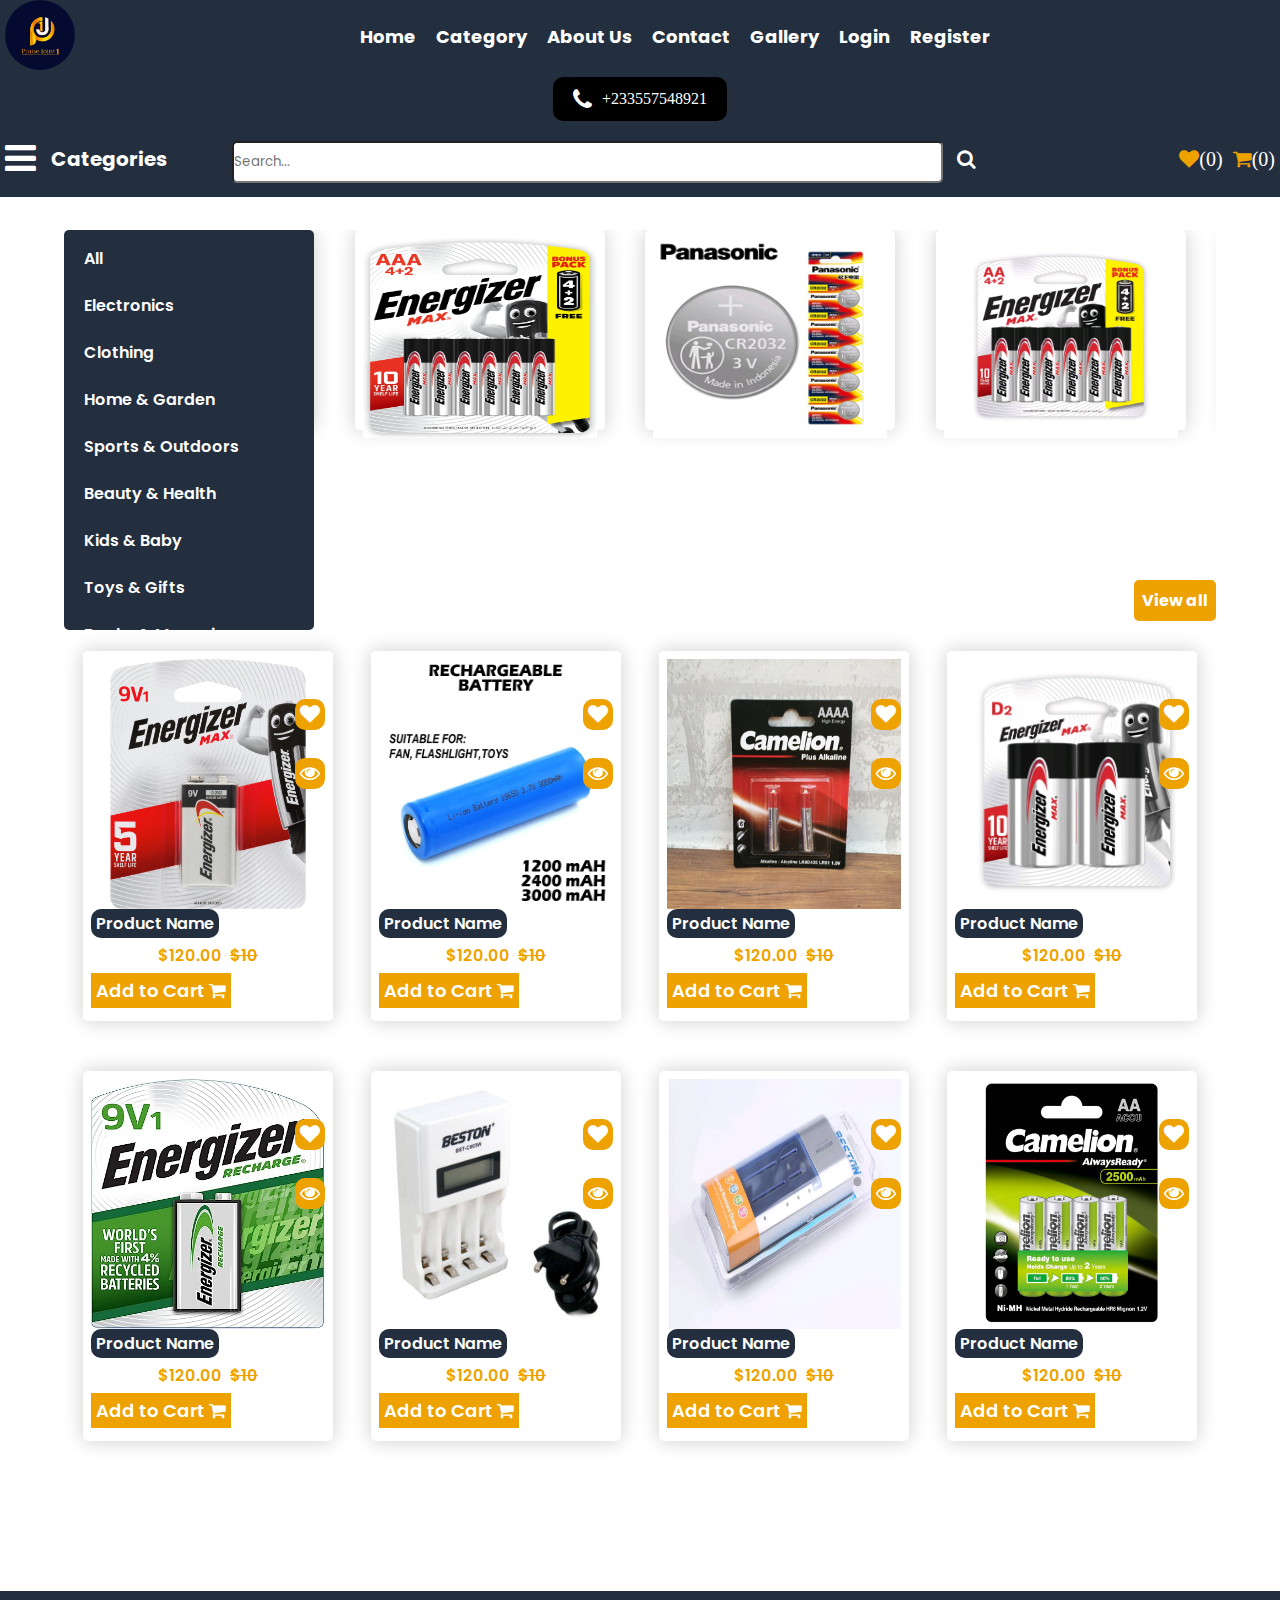
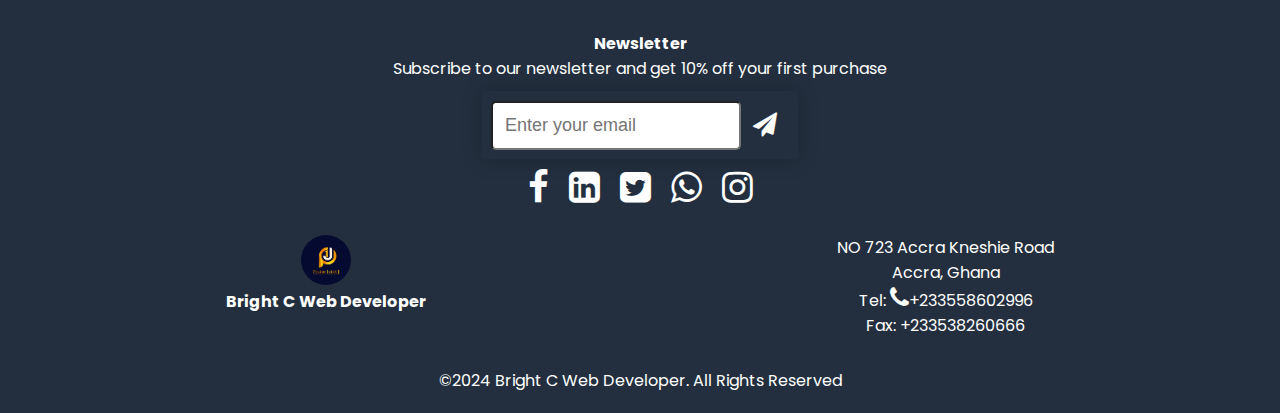
==== index.html @ 530d193e "update" ====
<!DOCTYPE html>
<html lang="en">
<head>
    <meta charset="UTF-8">
    <meta name="viewport" content="width=device-width, initial-scale=1.0">
    <title>Document</title>
    <link rel="stylesheet" href="css/nav.css">
    <link rel="stylesheet" href="css/translator.css">
    <link rel="stylesheet" href="css/translator.css">
    <link rel="preconnect" href="https://fonts.googleapis.com">
<link rel="preconnect" href="https://fonts.gstatic.com" crossorigin>
<link href="https://fonts.googleapis.com/css2?family=Poppins:ital,wght@0,100;0,200;0,300;0,400;0,500;0,600;0,700;0,800;0,900;1,100;1,200;1,300;1,400;1,500;1,600;1,700;1,800;1,900&display=swap" rel="stylesheet">
<link rel="stylesheet" href="https://cdnjs.cloudflare.com/ajax/libs/font-awesome/4.7.0/css/font-awesome.min.css">

<link rel="stylesheet" href="css/homepagestyle.css">

<link rel="stylesheet" href="js/owl/owl.carousel.min.css">
<link rel="stylesheet" href="js/owl/owl.theme.default.css">

<link rel="stylesheet" href="css/slider.css">
<link rel="stylesheet" href="css/details_page.css">
<link rel="stylesheet" href="css/footer.css">

</head>
<body>
    <!-- navigation -->
     <nav class="topnavbar">
        <ul class="ul_top_nav">
            <li class="logo_li"><a href="#">
                <img src="logo/pjlogo.jpeg" alt="logo">
            </a>
        </li>
          
                <ul class="ul_top_nav_link" id="ul_top_nav_link">
                    <li><a href="index.html">Home</a></li>
                    <li><a href="#">Category</a></li>
                    <li><a href="#">About Us</a></li>
                    <li><a href="">Contact</a></li>
                    <li><a href="">Gallery</a></li>
                    <li><a href="">login</a></li>
                    <li><a href="">register</a></li>

                    
                </ul>
            </li>
           <li >
            <div id="google_translate_element"></div>
           </li>
           <li class="hurburgar" onclick="toggleNav()"><button class="open_nav_btn"><i class="fa fa-bars" style="font-size:36px"></i></button></li>
        </ul>
       
        <ul class="number">
            <li><a class="call"  href="tel:+233557548921"><i class="fa fa-phone" style="font-size:24px"></i>+233557548921</a></li>
        </ul>
        <!-- searchbar and catcount -->
        <ul class="search_cart">
            <button class="category_humburgar" onclick="hidecategory()">
              <p id="category_icon_nav"> <i class="fa fa-bars" style="font-size:36px"></i></p>
                <!-- <i class="fa fa-times"></i> -->
              <h4 class="navcatgory_name">Categories</h4>
            </button>
           <ul class="open_earch_mobile" onclick="openSearch()"> <button class="mobile_open_icon">
           
            <i class="fa fa-search"></i>
        </button></ul>
            <ul class="search_bar">
                <form action="" class="search_form">
                   
                    <input type="text" placeholder="Search...">
                    <button><i class="fa fa-search"></i></button>
                </form>
            </ul>
            <ul class="count_cart">
                <li class="cart_count">
                    <a href="#"><i class="fa fa-heart"></i>(0)</a>
                </li>
                <li class="cart_count cart_drop_container">
                    <a href="#"><i class="fa fa-shopping-cart"></i>(0)</a>
                    <!-- cart dropdown -->
                    <ul class="cart_dropdown">
                        <div class="cart_drop_content">
                            <div class="drop_cart_items">
                                <div class="cart_image">
                                    <img src="images/a1.png" alt=""/>
                                </div>
                                <div class="cart_drop_info">
                                    <h1>Productname</h1>
                                    <div class="price_qty">
                                        <form action="" class="update_qty_form">
                                            <input type="text">
                                            <p>$100</p>
                                        </form>
                                    </div>
                                   <div class="cart_total_price">
                                    <p>1300</p>
                                   </div>
                                    <div class="cart_remove_or_update">
                                        <button>Remove</button>
                                        <button>Update</button>
                                    </div>
                                </div>
                            </div>
                            <div class="drop_cart_items">
                                <div class="cart_image">
                                    <img src="images/a1.png" alt=""/>
                                </div>
                                <div class="cart_drop_info">
                                    <h1>Productname</h1>
                                    <div class="price_qty">
                                        <form action="" class="update_qty_form">
                                            <input type="text">
                                            <p>$100</p>
                                        </form>
                                    </div>
                                   <div class="cart_total_price">
                                    <p>1300</p>
                                   </div>
                                    <div class="cart_remove_or_update">
                                        <button>Remove</button>
                                        <button>Update</button>
                                    </div>
                                </div>
                            </div>
                            <div class="drop_checkout">
                                <div class="cart_drop_total">
                                    <h1>Total</h1>
                                    <p>$1300</p>
                            
                            </div>
                            <div class="drop_checkout_btn">
                                <a href="#">Checkout</a>
                            </div>
                            </div>
                        </ul>
                    
                    <!-- the end of it's dropdown -->

                </li>
                <!-- <li class="cat_count">
                    <a href="#"><i class="fa fa-list"></i>$(10)</a>
                </li> -->
            </ul>
        </ul>
        <!--  -->
    </nav>
<div class="spacer"></div>
   
    <!-- top slider and category -->

    <section class="bannar_section">
        <!-- <div class="bannar_container" style="background-image: url('images/pjb1.jpeg');"> -->
            <div class="bannar_container" >
<!-- category -->
<ul class="category_sidebar category_sidebar_settings">
    <li><a href="all_category.html">All</a></li>
    <li><a href="#">Electronics</a></li>
    <li><a href="#">Clothing</a></li>
    <li><a href="#">Home & Garden</a></li>
    <li><a href="#">Sports & Outdoors</a></li>
    <li><a href="#">Beauty & Health</a></li>
    <li><a href="#">Kids & Baby</a></li>
    <li><a href="#">Toys & Gifts</a></li>
    <li><a href="#">Books & Magazines</a></li>
    <li><a href="#">Office & Stationery</a></li>
</ul>


<!-- the end -->
            <div class="owl-carousel mytopslider">
                <div class="product_item_holder slider_items">
                    <a href="details.html">
                        <div class="proimage">
                            <img src="images/1.jpeg" alt="">
                        </div>
                        
                    </a>
                    
                </div>
                <div class="product_item_holder slider_items">
                    <a href="details.html">
                        <div class="proimage">
                            <img src="images/2.jpeg" alt="">
                        </div>
                        
                    </a>
                    
                </div>
                <div class="product_item_holder slider_items">
                    <a href="details.html">
                        <div class="proimage">
                            <img src="images/3.jpeg" alt="">
                        </div>
                        
                    </a>
                    
                </div>
        
              </div>
        </div>

       
    </section>
<!-- end of slider section -->

    <!-- product section -->
<section class="product_section">
        <div class="pro_category_links">
            <div> <a href="#">Electronics</a></div>
            
           <div> <a href="">View all</a></div>
    
    </div>
    <div class="product_container">
        <div class="product_item_holder">
            <a href="details.html">
                <div class="proimage">
                    <img src="images/4.jpeg" alt="">
                </div>
                <div class="product_name_div">
                    <h1>Product Name</h1>
                   
                    <div class="product_price">
                         <div> <p>$120.00</p></div>
                        <p><strike>$10</strike></p>
                        </div>
                        </div>
                         <div class="addtocartdiv"> <a href="">Add to Cart
                            <i class="fa fa-shopping-cart"></i>
                           </a></div>
                       
    
                            <div class="pro_icons_position">
                             
                               <div><a href=""><i class="fa fa-heart"></i></a></div>
                               <div><a href=""><i class="fa fa-eye"></i></a></div>
                            </div>

                            <div class="pro_discount">
                                <p>20% off</p>
                            </div>
            </a>
            
        </div>
        <div class="product_item_holder">
            <a href="">
                <div class="proimage">
                    <img src="images/5.jpeg" alt="">
                </div>
                <div class="product_name_div">
                    <h1>Product Name</h1>
                   
                    <div class="product_price">
                         <div> <p>$120.00</p></div>
                        <p><strike>$10</strike></p>
                        </div>
                        </div>
                         <div class="addtocartdiv"> <a href="">Add to Cart
                            <i class="fa fa-shopping-cart"></i>
                           </a></div>
                       
    
                            <div class="pro_icons_position">
                             
                               <div><a href=""><i class="fa fa-heart"></i></a></div>
                               <div><a href=""><i class="fa fa-eye"></i></a></div>
                            </div>

                            <div class="pro_discount">
                                <p>20% off</p>
                            </div>
            </a>
            
        </div>

        <div class="product_item_holder">
            <a href="">
                <div class="proimage">
                    <img src="images/6.jpeg" alt="">
                </div>
                <div class="product_name_div">
                    <h1>Product Name</h1>
                   
                    <div class="product_price">
                         <div> <p>$120.00</p></div>
                        <p><strike>$10</strike></p>
                        </div>
                        </div>
                         <div class="addtocartdiv"> <a href="">Add to Cart
                            <i class="fa fa-shopping-cart"></i>
                           </a></div>
                       
    
                            <div class="pro_icons_position">
                             
                               <div><a href=""><i class="fa fa-heart"></i></a></div>
                               <div><a href=""><i class="fa fa-eye"></i></a></div>
                            </div>

                            <div class="pro_discount">
                                <p>20% off</p>
                            </div>
            </a>
            
        </div>

        <div class="product_item_holder">
            <a href="">
                <div class="proimage">
                    <img src="images/7.jpeg" alt="">
                </div>
                <div class="product_name_div">
                    <h1>Product Name</h1>
                   
                    <div class="product_price">
                         <div> <p>$120.00</p></div>
                        <p><strike>$10</strike></p>
                        </div>
                        </div>
                         <div class="addtocartdiv"> <a href="">Add to Cart
                            <i class="fa fa-shopping-cart"></i>
                           </a></div>
                       
    
                            <div class="pro_icons_position">
                             
                               <div><a href=""><i class="fa fa-heart"></i></a></div>
                               <div><a href=""><i class="fa fa-eye"></i></a></div>
                            </div>

                            <div class="pro_discount">
                                <p>20% off</p>
                            </div>
            </a>
            
        </div>

        <div class="product_item_holder">
            <a href="">
                <div class="proimage">
                    <img src="images/8.jpeg" alt="">
                </div>
                <div class="product_name_div">
                    <h1>Product Name</h1>
                   
                    <div class="product_price">
                         <div> <p>$120.00</p></div>
                        <p><strike>$10</strike></p>
                        </div>
                        </div>
                         <div class="addtocartdiv"> <a href="">Add to Cart
                            <i class="fa fa-shopping-cart"></i>
                           </a></div>
                       
    
                            <div class="pro_icons_position">
                             
                               <div><a href=""><i class="fa fa-heart"></i></a></div>
                               <div><a href=""><i class="fa fa-eye"></i></a></div>
                            </div>

                            <div class="pro_discount">
                                <p>20% off</p>
                            </div>
            </a>
            
        </div>

        <div class="product_item_holder">
            <a href="">
                <div class="proimage">
                    <img src="images/9.jpeg" alt="">
                </div>
                <div class="product_name_div">
                    <h1>Product Name</h1>
                   
                    <div class="product_price">
                         <div> <p>$120.00</p></div>
                        <p><strike>$10</strike></p>
                        </div>
                        </div>
                         <div class="addtocartdiv"> <a href="">Add to Cart
                            <i class="fa fa-shopping-cart"></i>
                           </a></div>
                       
    
                            <div class="pro_icons_position">
                             
                               <div><a href=""><i class="fa fa-heart"></i></a></div>
                               <div><a href=""><i class="fa fa-eye"></i></a></div>
                            </div>

                            <div class="pro_discount">
                                <p>20% off</p>
                            </div>
            </a>
            
        </div>

        <div class="product_item_holder">
            <a href="">
                <div class="proimage">
                    <img src="images/10.jpeg" alt="">
                </div>
                <div class="product_name_div">
                    <h1>Product Name</h1>
                   
                    <div class="product_price">
                         <div> <p>$120.00</p></div>
                        <p><strike>$10</strike></p>
                        </div>
                        </div>
                         <div class="addtocartdiv"> <a href="">Add to Cart
                            <i class="fa fa-shopping-cart"></i>
                           </a></div>
                       
    
                            <div class="pro_icons_position">
                             
                               <div><a href=""><i class="fa fa-heart"></i></a></div>
                               <div><a href=""><i class="fa fa-eye"></i></a></div>
                            </div>

                            <div class="pro_discount">
                                <p>20% off</p>
                            </div>
            </a>
            
        </div>

        <div class="product_item_holder">
            <a href="">
                <div class="proimage">
                    <img src="images/11.jpeg" alt="">
                </div>
                <div class="product_name_div">
                    <h1>Product Name</h1>
                   
                    <div class="product_price">
                         <div> <p>$120.00</p></div>
                        <p><strike>$10</strike></p>
                        </div>
                        </div>
                         <div class="addtocartdiv"> <a href="">Add to Cart
                            <i class="fa fa-shopping-cart"></i>
                           </a></div>
                       
    
                            <div class="pro_icons_position">
                             
                               <div><a href=""><i class="fa fa-heart"></i></a></div>
                               <div><a href=""><i class="fa fa-eye"></i></a></div>
                            </div>

                            <div class="pro_discount">
                                <p>20% off</p>
                            </div>
            </a>
            
        </div>
    </div>
</section>
    <!--  -->

    <!-- footer -->
    <section class="footer-section">
        <footer class="footer">
            <div class="newsletter">
        
                <div class="newsletter_note">
                    <div class="newsletter_title">
                        <h1>Newsletter</h1>
                        <p>Subscribe to our newsletter and get 10% off your first purchase</p>
                    </div>
                    <form action="" class="newsletter_form">
                        <div class="newsletter_input">
                            <input type="text" placeholder="Enter your email">
                        </div>
                        <div class="newsletter_button">
                            <button><i class="fa fa-send" style="font-size:24px"></i></button>
                        </div>
                    </form>
                    <div class="social_media">
                        <div class="social_media_icons">
                            <a href="#"><i class="fa fa-facebook-f" style="font-size:36px"></i></a>
                            <a href="#"><i class="fa fa-linkedin-square" style="font-size:36px"></i></a>
                            <a href="#"><i class="fa fa-twitter-square" style="font-size:36px"></i></a>
                            <a href="#"><i class="fa fa-whatsapp" style="font-size:36px"></i></a>
                            <a href=""><i class="fa fa-instagram" style="font-size:36px"></i></a>
    
                    </div>
                </div>
            </div>
            <div class="footer_links">
                <div class="logo_footer">
                    <img src="logo/pjlogo.jpeg" alt="logo">
                    <h1>Bright C Web Developer</h1>
        
                </div>
               
                
                <div class="contact_footer">
                    <div class="pox_address">
                        <p>NO 723 Accra Kneshie Road</p>
                        <p>Accra, Ghana</p>
                        <p>Tel: <i class="fa fa-phone" style="font-size:24px"></i>+233558602996</p>
                        <p>Fax: +233538260666</p>
        
                    </div>
        
                </div>
            </div>
            <p class="copyright">©2024 Bright C Web Developer. All Rights Reserved</p>
          </footer>
        
    </section>



    <script src="js/translator.js"></script>
    <script type="text/javascript" src="//translate.google.com/translate_a/element.js?cb=googleTranslateElementInit"></script>

    <script src="js/nav.js"></script>
    <script src="js/jquery.js"></script>
    <script src="js/owl/owl.carousel.min.js"></script>

    <script src="js/owlslider.js"></script>
</body>
</html>
---- css/nav.css ----
@import url(nav_colors.css);
* {
  top: 0px !important;
  margin: 0px;
  padding: 0px;
  box-sizing: border-box;

}
body, html {
  overflow-x: hidden;
}
.topnavbar{
  background-color: var(--primary-color);
  padding: 0px 5px;
  position: fixed !important;
  width: 100%;
  top:0;
  box-sizing: border-box;
  z-index: 99;
}
.topnavbar li{
  list-style: none;
}
.topnavbar .ul_top_nav {
  display: flex;
  justify-content: space-between;
  align-items: center;

}
.ul_top_nav li{
  list-style: none;
}
.ul_top_nav a{
  text-decoration: none;
  font-family: var(--font-family);
}

.ul_top_nav li a img{
  width: 70px;
  height: 70px;
  border-radius: 50%;
}
.topnavbar
.ul_top_nav_link{
  display: flex;
  justify-content: center;
}
.ul_top_nav_link li{
  margin: 0px 10px;
  border-width:0px;
  border-bottom: 4px solid transparent;
}
.ul_top_nav_link li:hover{
 border-color: var(--border-color);
  transition: var(--transition);

}
.ul_top_nav_link li a{
  color: var(--white-color);
  font-size: var(--font-size18);
  font-weight: var(--font-weight700);
  text-transform: capitalize;
  font-family: var(--font-family);
  font-style: var(--font-style);
}

/* hurburgar */
.hurburgar{
  cursor: pointer;
  display: none;
}
.hurburgar button{
  border: none;
  background-color: transparent;
  cursor: pointer;
  margin: 0px 5px;
  font-family: var(--font-family);
}
.hurburgar button i{
  color: var( --white-color);
}

/* search_cart */
.search_cart{
  display: flex;
  align-items: center;
  gap: 20px;
  width: 100% !important;
  padding: 10px 0px;
  
}
.category_humburgar{
  width: 15%;
  padding: 0;
  font-size: var(--font-size20);
  color: var(--white-color);
  font-weight: var(--font-weight700);
  background-color: var(--bg-color-trans);
  border: none;
  cursor: pointer;
  font-family: var(--font-family);
  font-style: var(--font-style);
  display: flex;
  align-items: center;
  gap: 15px;


}
.search_bar{
  width: 65%;
  text-align: center;
  border-radius: var(--border-radius);
}

.search_bar form{
  width: 100% !important;
  padding: 0px 5px;
  background-color: var(--trans-color);
  border-radius: var(--border-radius);
}
.search_bar form input{
  width: 90%;
  padding: 9px 0px;
  outline: none;
  border-radius: var(--border-radius);
  font-family: var(--font-family);
}
.search_bar form button{
  font-size: var(--font-size20);
  font-weight: var(--font-weight700);
  padding: 9px;
  background-color: var(--bg-color-trans);
  border: none;
  cursor: pointer;
  width: 5%;
  border-radius: var(--border-radius);
}
.search_bar form button i{
  padding: 9px 0px;
  color: var(--white-color);
  font-size: var(--font-size20);
}
.open_earch_mobile {
  display: none;
}
.count_cart{
  width: 20%;
  display: flex;
  gap: 10px;
 justify-content: flex-end;
}
.count_cart li a{
  text-decoration: none;
  color: var(--white-color);
  font-size: var(--font-size20);
}
.count_cart li a i{
  font-size: var(--font-size20);
  color: var(--site-color);
}


.spacer{
  margin-top:150px;
  height: 80px;
}

/* cart dropdon */


.cart_drop_container{
  position: relative;
  cursor: pointer;
}
.cart_dropdown{
  position: fixed;
  top: 110px !important;
  right: -15px;
  width: 350px;
  background-color: var(--trans-color);
  padding: 10px;
  border-radius: var(--border-radius);
  box-shadow: 0px 5px 10px rgba(0, 0, 0, 0.1);
  z-index: 99;
  display: none;
 
}
.cart_drop_content{
  background-color: var(--white-color);
  border: 1px solid var(--border-color);
  margin-top: 30px;
}
.drop_cart_items{
  display: flex;
  align-items: center;
}
.price_qty .update_qty_form{
  display: flex;
  align-items: center;
  gap: 3px;
}
.price_qty .update_qty_form input{
  max-width: 50px;
  padding: 3px;
  outline: none;
}
.cart_image img{
  width: 150px;
}
.cart_drop_info h1{
  font-size: var(--font-size18);
  font-weight: var(--font-width400);
  margin-bottom: 5px;
}
.cart_total_price{
  margin-top: 7px;
}
.cart_remove_or_update{
  display: flex;
  align-items: center;
  margin-top: 8px;
  gap: 7px;
}
.cart_remove_or_update button{
  background-color: var(--site-color);
  color: var(--white-color);
  padding: 5px;
  border: none;
  border-radius: var(--border-radius);
  cursor: pointer;
}


.cart_drop_container:hover .cart_dropdown{
  display: block;
}

.drop_checkout{
  max-width: 350px;
  display: flex;
  justify-content: space-between;
  padding: 10px 40px;
  margin-top: 10px;
}
.drop_checkout_btn a{
  color:var(--site-color) !important;
}
.cart_drop_total{
  display: flex;
  align-items: center;
  gap: 10px;
}
.cart_drop_total h1,p{
  font-size: var(--font-size18);
  font-weight: var(--font-width400);
}

/* hide_category_sidebar */
.hide_category_sidebar{
  display: none !important;
}


.number{
  display: flex;
  align-items: center;
  justify-content: center;
text-align: center;
margin: 0px auto;
  background-color: black !important;
  padding: 10px 20px;
  width: fit-content !important;
  border-radius: 10px;
}
.number li{
  list-style: none;
}
.number li .call{
  text-decoration: none;
  color: white !important;
  display: flex;
  align-items: center;
  gap: 10px;
}

/* responsive */
@media (max-width: 900px){
  .hurburgar{
    display: block;
  }
.topnavbar{
  position: fixed !important;
}
.topnavbar  .ul_top_nav_link{
  position: absolute;
  flex-direction: column;
 top: 80px !important;
 width: 60%;
 left: -60%;
  background-color: var(--primary-color);
 transition: left 0.5s ease-in-out; 
 padding: 10px;
 border-radius: var(--border-radius);
 z-index: 99;
 }
 .ul_top_nav_link li:hover{
  border-color: transparent;
   transition: var(--transition);
 
 }
 .nav-open {
  left: 0 !important; /* Move the nav into view */
}

/* search_cart */
.search_cart{
  position: relative;
  width: 100%;
  padding: 0px;
  justify-content: space-between !important;
}
.count_cart{
  width: max-content !important;
  margin-right: 0px;
  padding: 0px !important;
  transition: background-color 0.3s ease-in-out;
  justify-content: flex-end !important;
}
.category_humburgar{
  width: max-content !important;
  display: flex;
  align-items: center;
  gap: 8px;
}
.open_earch_mobile{
  width: max-content !important;
  text-align: center;
  cursor: pointer;
  padding: 8px;
  display: block;
 
}
.open_earch_mobile button{
  background-color: var(--bg-color-trans);
  border: none;
  cursor: pointer;
}
.open_earch_mobile button i{
  font-size: 25px;
  color: var(--white-color);
}
.search_bar{
  position: absolute;
  top:50px !important;
  width: 100%;
 display: none !important;
  align-items: center;
  padding: 0px !important;
  max-height: 50px;
  left: -100%;
  transition: left 0.5s ease-in-out; 
  z-index: 99 !important;
}
.search_form{
  width: 100% !important;
  background-color: var(--primary-color) !important;
  padding: 1px;
  border-radius: 8px;
}
.search_bar form button{
  width: 10%;
}
.search_bar form input{
  width: 85%;
}
.search-open{
  /* background-color: pink !important; */
  display: block !important;
  left:0 !important;
 
}

.spacer{
  margin-top:100px;
  height: 80px;
}

.hide_category_sidebar{
  display: block !important;
}
.category_sidebar{
  display: none;
}

}
@media screen and (max-width: 767px) {
  .hurburgar{
    display: block;
  }
.topnavbar{
  position: fixed !important;
}
.topnavbar  .ul_top_nav_link{
  position: absolute;
  flex-direction: column;
 top: 80px !important;
 width: 60%;
 left: -60%;
  background-color: var(--primary-color);
 transition: left 0.5s ease-in-out; 
 z-index: 999;
 padding: 10px;
 border-radius: var(--border-radius);

 
 }
 .ul_top_nav_link li:hover{
  border-color: transparent;
   transition: var(--transition);
 
 }
 .nav-open {
  left: 0 !important; /* Move the nav into view */
}

/* search_cart */
.search_cart{
  position: relative;
  width: 100%;
  padding: 0px;
  justify-content: space-between !important;
}
.count_cart{
  width: max-content !important;
  margin-right: 0px;
  padding: 0px !important;
  transition: background-color 0.3s ease-in-out;
  justify-content: flex-end !important;
}
.category_humburgar{
  width: max-content !important;
  display: flex;
  align-items: center;
  gap: 8px;
}
.open_earch_mobile{
  width: max-content !important;
  text-align: center;
  cursor: pointer;
  padding: 8px;
  display: block;
 
}
.open_earch_mobile button{
  background-color: var(--bg-color-trans);
  border: none;
  cursor: pointer;
}
.open_earch_mobile button i{
  font-size: 25px;
  color: var(--white-color);
}
.search_bar{
  position: absolute;
  top:50px !important;
  left: -100%;
  transition: left 0.5s ease-in-out;  
  width: 100%;
 display: none !important;
  align-items: center;
  padding: 0px !important;
  max-height: 50px;
  z-index: 99;
}
.search_form{
  width: 100% !important;
  background-color: var(--primary-color) !important;
  padding: 1px;
  border-radius: 8px;
}
.search_bar form button{
  width: 10%;
}
.search_bar form input{
  width: 85%;
}
.search-open{
  /* background-color: pink !important; */
  display: block !important;
left: 0 !important;
 
}

.spacer{
  margin-top:100px;
  height: 80px;
}


.hide_category_sidebar{
  display: block !important;
}
.category_sidebar{
  display: none;
}


}
---- css/translator.css ----
#google_translate_element .goog-te-banner-frame.skiptranslate {
  display: none !important;
}

#google_translate_element .goog-te-gadget {
  color: transparent !important;
  padding: 10px !important; /* Add padding to the container */
}

#google_translate_element .goog-te-gadget .goog-te-combo {
  color: black !important;
  padding: 5px !important; /* Add padding to the dropdown */
}

#google_translate_element .goog-logo-link {
  display: none !important;
}

.goog-te-gadget span {
  display: none !important;
}


/* nav */
---- css/translator.css ----
#google_translate_element .goog-te-banner-frame.skiptranslate {
  display: none !important;
}

#google_translate_element .goog-te-gadget {
  color: transparent !important;
  padding: 10px !important; /* Add padding to the container */
}

#google_translate_element .goog-te-gadget .goog-te-combo {
  color: black !important;
  padding: 5px !important; /* Add padding to the dropdown */
}

#google_translate_element .goog-logo-link {
  display: none !important;
}

.goog-te-gadget span {
  display: none !important;
}


/* nav */
---- css/homepagestyle.css ----
.product_section{
    max-width: 90%;
    margin-top: 50px;
    margin-bottom: 100px;
    margin-right: auto;
    margin-left: auto;
}
.pro_category_links{
    margin-top: 20px;
    display: flex;
    justify-content: space-between;
}
.pro_category_links div{
    margin-bottom: 10px;
    text-align: center;
    background-color: var(--site-color);
    padding: 8px;
    border-radius: var(--border-radius);
}
.pro_category_links div a{
    color: var(--white-color);
    text-decoration: none;
    font-family: var(--font-family);
    font-weight: var(--font-weight700);
    font-size: var(--font-size16);
}

.product_container{
    display: flex;
    align-items: center;
    justify-content: space-around;
    margin-top: 20px;
    flex-wrap: wrap;
}




.product_item_holder{
    width: 250px;
    text-align: center;
    height: 370px;
    border-radius: var(--border-radius);
    box-shadow: var(--box-shadow);
    padding: 8px;
    position: relative;
    margin-bottom: 50px;
}
.product_item_holder a{
    text-decoration: none;
}
.product_item_holder .proimage {
    width: 100%;
    height: 250px;
}
.product_item_holder .proimage img{
    width: 100%;
    height: 100%;
}

.product_name_div h1{
    margin: 0px;
    font-size: var(--font-size18);
    font-weight: var(--font-weight700);
    font-family: var(--font-family);
    color: var(--primary-color);
}
.product_name_div p{
    margin: 5px 0px;
    font-size: var(--font-size14);
    font-weight: var(--font-weight400);
    font-family: var(--font-family);
    color: var(--primary-color);
}
.product_price{
    display: flex;
    gap: 8px;
    align-items: center;
    justify-content: center;
}
.product_price p{
    margin: 5px 0px;
    font-size: var(--font-size16);
    font-weight: var(--font-weight600);
    font-family: var(--font-family);
    color: var(--site-color);
}

.pro_icons_position{
    position: absolute;
    top: 10% !important;
    right: 0;
    padding: 5px 8px;
    font-size: var(--font-size14);
    font-weight: var(--font-weight600);
    border-radius: 5px;
    display: flex;
    align-items: center;
    gap: 16px !important;
    flex-direction: column;
}

.pro_icons_position div{
    margin: 6px 0px;
    background-color: var(--site-color);
    color: var(--white-color);
    padding: 5px;
    border-radius: 10px;
}
.pro_icons_position div a{
    text-decoration: none;
    color: var(--white-color);
}
.pro_icons_position div a i{
    color: var(--white-color);
    font-size: 20px;
}

.addtocartdiv{
    background-color: var(--site-color);
    padding: 4px 5px;
    width: fit-content;
}
.addtocartdiv a{
    text-decoration: none;
    color: var(--white-color);
    font-size: var(--font-size18);
    font-weight: var(--font-weight600);
    font-family: var(--font-family);
}


.pro_discount{
    position: absolute;
    top: 0;
    left: 0;
    background-color: var(--site-color);
    padding: 6px;
    border-radius: var(--border-color);
    margin-top: 4px;
    margin-left: 2px;
    cursor: pointer;
    display: none;
}
.pro_discount p{
    color: var(--white-color);
    font-size: var(--font-size14);
    font-weight: var(--font-weight600);
    text-transform: uppercase;
}


@media (max-width: 900px){
    .product_section{
        width: 100%;
        margin-top: 10px;
    }
    .product_item_holder{
        width: 140px;
        text-align: center;
        height: 300px;
        border-radius: var(--border-radius);
        box-shadow: var(--box-shadow);
        padding: 0px;
        position: relative;
        margin-bottom: 50px;
        overflow: hidden;
    }
    .product_item_holder .proimage {
        width: 100%;
        height: 180px;
        margin-bottom: 8px;
    }
    .product_item_holder .proimage img{
        width: 100%;
        height: 100%;
        object-fit: cover;
    }
    .product_name_div h1{
        margin: 0px;
        font-size: var(--font-size11);
        font-weight: var(--font-weight300);
        font-family: var(--font-family);
        color: var(--primary-color);
        white-space: nowrap;
    }
.addtocartdiv{
        background-color: var(--site-color);
        padding: 8px;
        width: fit-content;
        height: 50px;
    }
    .addtocartdiv a i{
        display: none;
    }

    .addtocartdiv{
        background-color: var(--site-color);
        padding: 4px 5px;
        width: fit-content;
        display: flex;
        max-height: 30px;
    }
    .addtocartdiv a{
        text-decoration: none;
        color: var(--white-color);
        font-size: var(--font-size16);
        font-weight: var(--font-weight600);
        font-family: var(--font-family);
    }

    .pro_discount{
        position: absolute;
        top: 0;
        left: 0;
        background-color: var(--site-color);
        padding: 6px;
        border-radius: var(--border-color);
        margin-top: 4px;
        margin-left: 2px;
        cursor: pointer;
        max-height: 30px;
    }
    .pro_discount p{
        color: var(--white-color);
        font-size: var(--font-size14);
        font-weight: var(--font-weight600);
        text-transform: uppercase;
    }
}
---- css/slider.css ----
.bannar_section{
    margin: 0px auto;
    width: 90%;
    
}
.bannar_container{
    position: relative;
    height: 300px;
    background-position: center;
    background-repeat: no-repeat;
    background-size: cover;
}

/* category_sidebar */
.category_sidebar{
    position: absolute;
    top: 0;
    left: 0;
    right: 0;
    z-index: 10;
    border-radius: var(--border-radius);
    background-color: var(--primary-color);
    width: max-content;
    padding: 10px 20px;
    height: 400px;
    width: 250px;
    overflow: scroll;
    overflow-x: hidden;
}

.category_sidebar li{
    list-style: none;
    margin-bottom: 10px;
    display: flex;
    flex-direction: column;
}
.category_sidebar li a{
    color: var(--white-color);
    text-decoration: none;
    font-size: var(--font-size16);
    padding: 6px 0;
    font-weight: var(--font-weight600);
    font-family: var(--font-family);
}

/*  */

.product_name_div h1{
    background-color: var(--primary-color);
    color: var(--white-color);
    width: fit-content;
    border-radius: 10px;
    padding: 2px 5px;
    font-size: var(--font-size16);
    font-weight: var(--font-weight600);
    font-family: var(--font-family);
}
.slider_items{
    height: 200px;
}

.slider_items a .proimage{
    height: 200px !important;
}
---- css/details_page.css ----
.product_detils_section{
    max-width: 90%;
    margin: 30px auto;
}
.product_details_page{
    display: flex;
    gap: 20px;
    position: relative;
}

.category_sidebar_details{
    width: 25%;
    background-color: var(--primary-color);
    padding: 0px 10px;
    max-height: 450px;
    overflow: scroll;
    overflow-x: hidden;
}
.category_sidebar_details li{
    list-style: none;
    padding: 8px;
}
.category_sidebar_details li a{
    color: var(--white-color);
    text-decoration: none;
    font-size: var(--font-size16);
    font-weight: var(--font-weight500);
    font-family: var(--font-family);
}
.details_content{
    width: 75%;
    display: flex;
    gap: 20px;
    justify-content: center !important;
    margin: 0px auto;
}

.product_description{
    width: 400px;
    justify-content: flex-end;
    text-align: center;
    box-shadow: var(--box-shadow);
}
.product_details_name{
    margin-bottom: 20px;
}
.product_details_name h1{
    font-size: var(--font-size24);
    font-weight: var(--font-weight500);
    font-family: var(--font-family);
    color: var(--black-color);
}
.details_image_content{
    width: 30%;
}
.details_info_content{
    /* width: 70%; */
    display: flex;
    flex-direction: column;
    align-items: center;
}
.details_price{
    display: flex;
    align-items: center;
    margin: 10px 0px;
}
.details_price p{
    font-size: var(--font-size16);
    font-weight: var(--font-weight500);
    font-family: var(--font-family);
    margin-right: 10px;
    color: var(--black-color);
}
.vairation{
    display: flex;
    flex-direction: column;
    gap: 10px;
    margin-bottom: 20px;
}
.vairation h1{
    font-size: var(--font-size18);
    font-weight: var(--font-weight300);
    font-family: var(--font-family);
    margin: 10px 0px;
    color: var(--black-color);
    text-align: center;
}
.vairation_type{
    display: flex;
    gap: 5px;
    box-shadow: var(--box-shadow);
    padding: 8px;
}

.details_cart{
    display: flex;
    align-items: center;
    justify-content: space-between;
    gap: 15px;
}
.add_to_cart_details_div{
    padding: 8px;
    background-color: var(--site-color);
}
.add_to_cart_details_div a{
    text-decoration: none;
    color: var(--white-color);
    font-size: var(--font-size18);
    font-weight: var(--font-weight600);
    font-family: var(--font-family);
}
.details_image_content img{
    width: 100% !important;
    height: 300px;
}
.pro_gallery_container{
    width: 100%;
    position: relative;
}
.product_rating_star{
    display: flex;
    gap: 10px;
   margin-bottom: 15px;
    align-items: center;
    justify-content: center;
}
.product_rating_star span{
    font-size: 24px;
    color: #F79028;
}
.product_gallery {
    width: 95% !important;
    display: flex;
    justify-content: flex-start;
    margin: 0 auto;
    overflow-x: scroll !important; /* Enable horizontal scrolling */
    -webkit-overflow-scrolling: touch; /* Smooth scrolling on iOS */
    scrollbar-width: none; /* Firefox */
    -ms-overflow-style: none; /* Internet Explorer 10+ */
}

.product_gallery::-webkit-scrollbar {
    display: none; /* Chrome, Safari, and Opera */
}

.product_gallery_item {
    flex: 0 0 auto; /* Prevent items from shrinking */
    width: 100px !important;
    height: 100px;
    margin: 0 4px;
    display: flex;
    align-items: center;
    justify-content: center;
    box-shadow: var(--box-shadow);
    overflow: hidden;
}

.product_gallery_item img {
    width: 100%;
    height: 100%;
    object-fit: cover;
    cursor: pointer;
}
.btn_next{
    position: absolute;
    display: flex;
    justify-content: space-between !important;
    top: 50% !important;
    left: 0;
    right: 0;
    width: max-content;
    cursor: pointer;
}
.btn_prev{
    position: absolute;
    display: flex;
    justify-content: flex-start !important;
    top: 50% !important;
    right: 0;
    width: max-content;
    cursor: pointer;
}
.btn_next i,.btn_prev i{
    font-size: var(--font-size20);
}

/* review_container */
.review_container{
    margin: 20px 0px;
    display: flex;
    align-items: center;
    flex-direction: column;
}
.review_container button{
    text-align: center;
    border: none;
    background-color: var(--site-color);
    color: var(--white-color);
    cursor: pointer;
    padding: 8px;
}
.rate_product{
    margin: 20px 0px;
}

.rate_product span{
    font-size: 24px;
    color: #F79028;
    cursor: pointer;
}

.rating_form{
    margin: 20px 0px;
    padding: 10px;
    display: flex;
    align-items: center;
    flex-direction: column;
    gap: 10px;
}
.rating_form textarea{
    width: 90%;
    resize: none;
    outline: none;
    border-radius: var(--border-radius);
}
.rating_form input{
    display: none;
}
.rating_form button{
    width: 100%;
    padding: 8px;
    border: none;
    background-color: var(--site-color);
    color: var(--white-color);
    cursor: pointer;
}
.highlight{
    color: green !important;
}
@media (max-width: 900px){
    /* Add styles here for devices with a width between 600px and 1024px */
    .category_sidebar_details{
        width: 20%;
    }
    .details_content{
        width: 100% !important;
        flex-wrap: wrap;
        justify-content: center;
        padding: 8px;
    }
    .details_image_content{
        width: 300px;
        height: max-content;
        padding: 20px;
    }
    .details_info_content{
        width: 300px !important;
    }
    .product_description{
        width: 300px;
        padding: 5px;
    }
    .category_sidebar_details{
        position: absolute;
        top: 0;
        display: none;
        left: 0;
        width: 250px !important;
        z-index: 99;
    }
    .add_to_cart_details_div i{
        display: none;
    }
}
/* @media (min-width: 600px) and (max-width: 1024px) {
  
    .details_content {
        justify-content: center;
        background-color: lightgoldenrodyellow;
    }
} */
---- css/footer.css ----
/* footer */
.footer-section{
    flex-shrink: 0;
}
.footer{
    background-color: var(--primary-color);
    padding: 20px;
    text-align: center;
    color: var(--white-color);
}


.newsletter_note{
    margin-top: 20px;
    font-size: var(--font-size14);
    font-weight: var(--font-weight400);
    color: var(--white-color);
    display: flex;
    flex-direction: column;
}
.newsletter_title h1,p{
    font-size: var(--font-size14);
    font-family: var(--font-family);
}
.newsletter_form{
    display: flex;
    align-items: center;
    justify-content: center;
    padding: 9px;
    background-color: var(--primary-color);
    box-shadow: var(--box-shadow);
    width: max-content;
    margin: 10px auto;
}
.newsletter_form .newsletter_input input{
    width: 250px;
    padding: 12px;
    border-radius: var(--border-radius);
   outline: none;
   font-size: var(--font-size18);
   font-weight: var(--font-weight400);
}
.newsletter_button {
    width: fit-content;
    padding: 12px;
    border-radius: var(--border-radius);
}
.newsletter_button button{
    color: var(--white-color);
    font-size: var(--font-size18);
    font-weight: var(--font-weight600);
   border: none;
background-color: transparent;
cursor: pointer;
}

.social_media{
    display: flex;
    align-items: center;
    gap: 10px;
    justify-content: center;
}
.social_media .social_media_icons a i{
    font-size: 100px;
    color: white;

}
.social_media .social_media_icons a i:hover{
    transition: 3.5 ease-in-out;
    color: var(--site-color);
}
.social_media .social_media_icons{
    display: flex;
    align-items: center;
    gap: 20px;
}
.footer_links{
    display: flex;
    justify-content: space-around;
    margin-top: 30px;
    margin-bottom: 30px;
    flex-wrap: wrap;
}
.logo_footer img{
    width: 50px;
    height: 50px;
    border-radius: 50%;
}
.logo_footer h1{
    margin: 0px;
    font-size: var(--font-size16);
    font-weight: var(--font-weight700);
    color: var(--white-color);
    font-family: var(--font-family);
}
.useful_links_title h1{
    margin: 0px;
    font-size: var(--font-size16);
    font-weight: var(--font-weight700);
    color: var(--white-color);
    font-family: var(--font-family);
    text-align: left;
}
.footer_ul{
    display: flex;
    flex-direction: column;
    gap: 5px;
    justify-content: flex-end;
}
.footer_ul li{
    list-style: none;
    margin: 0px;
    text-align: left;
    padding: 8px;
}
.footer_ul li a{
    color: var(--white-color);
    font-size: var(--font-size14);
    font-weight: var(--font-weight400);
    text-decoration: none;
    transition: 3.5 ease-in-out;
    font-family: var(--font-family);
}

/* responsive */
@media (max-width: 900px){
   
    .footer_links{
       
        flex-wrap: wrap !important;
        flex-direction: row !important;
    }
    
}




@media screen and (max-width: 767px){
    .footer_links{
        gap: 20px;
        justify-content: space-between;
    }
    .useful_links_title h1{
        text-align: center;
    }
    .footer_ul {
        text-align: center !important;
        justify-content: center !important;
        margin: 0px auto !important;
        margin: 10px 0px !important;
    }
    .footer_ul li{
        text-align: center;
    }
}


/* for mobile like smailer */
@media (max-width: 480px){
    .footer_links{
        flex-direction: column;
        justify-content: center;
    }
}
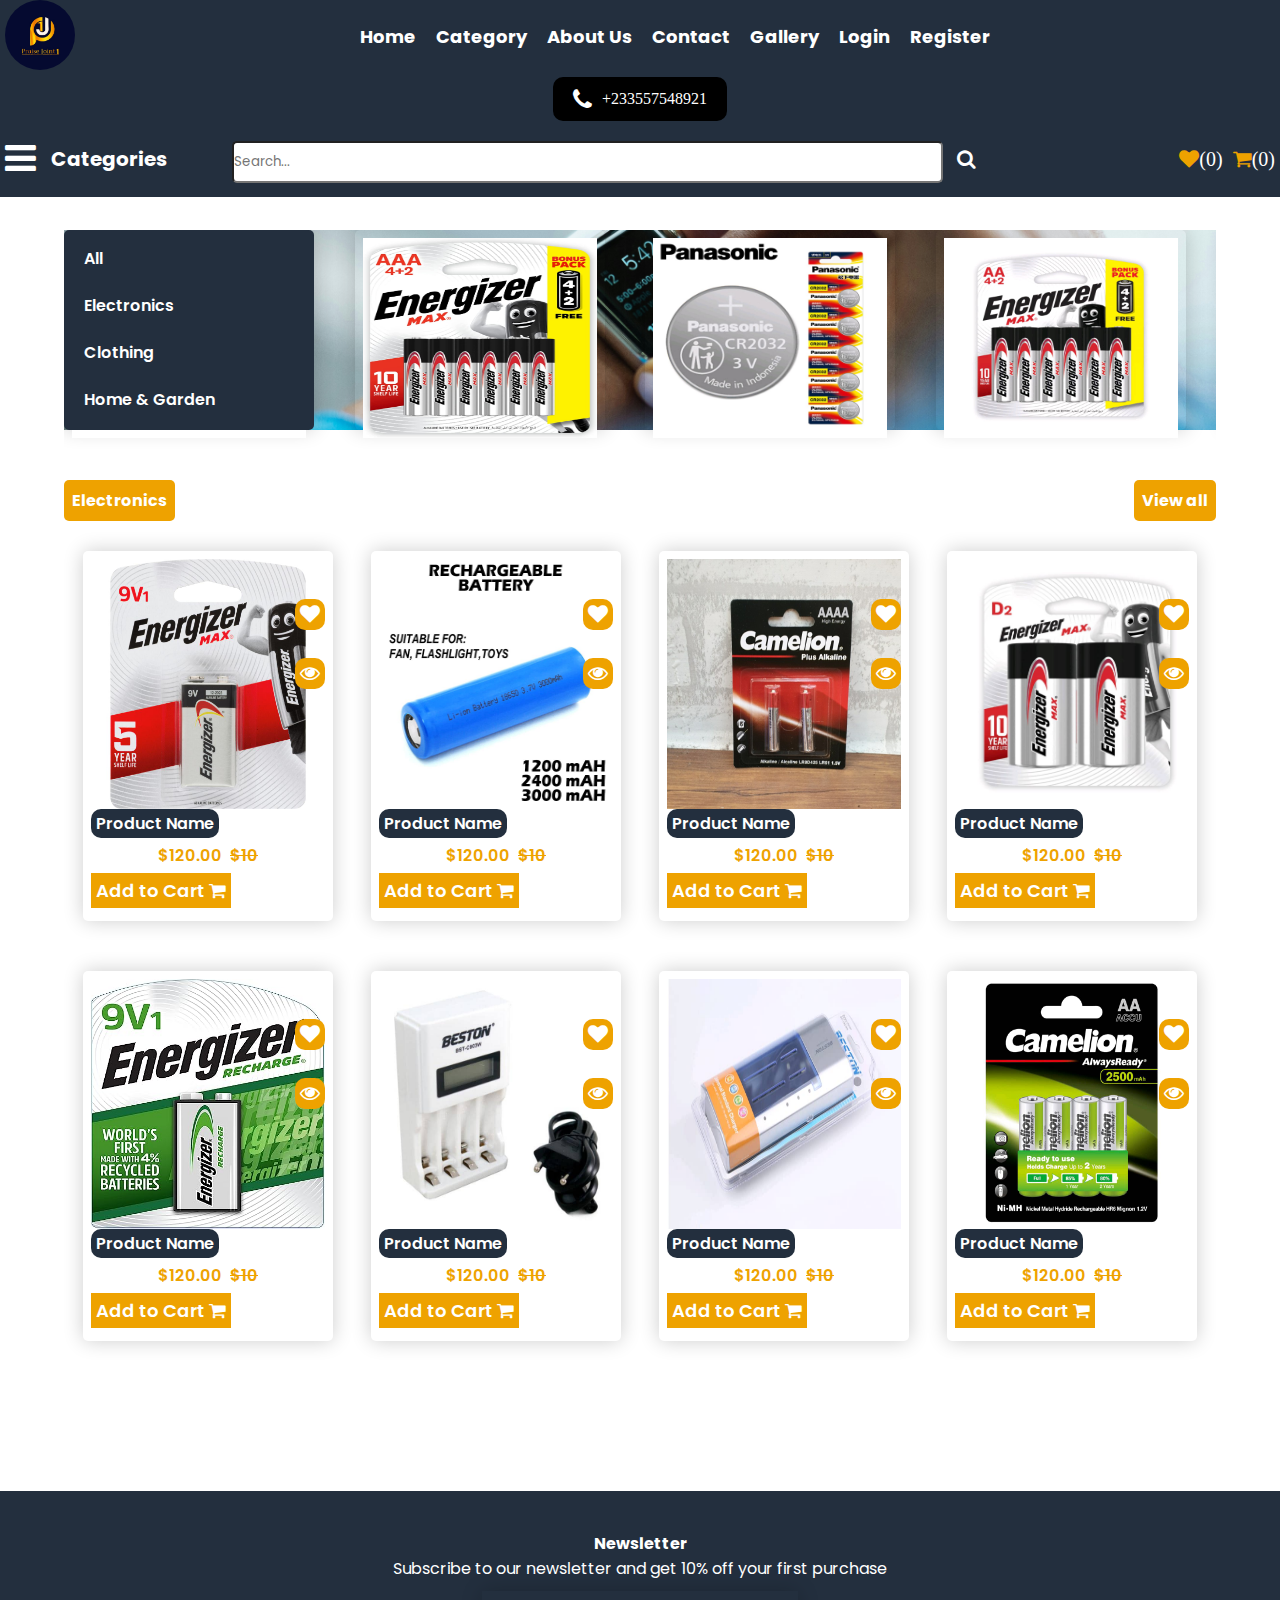
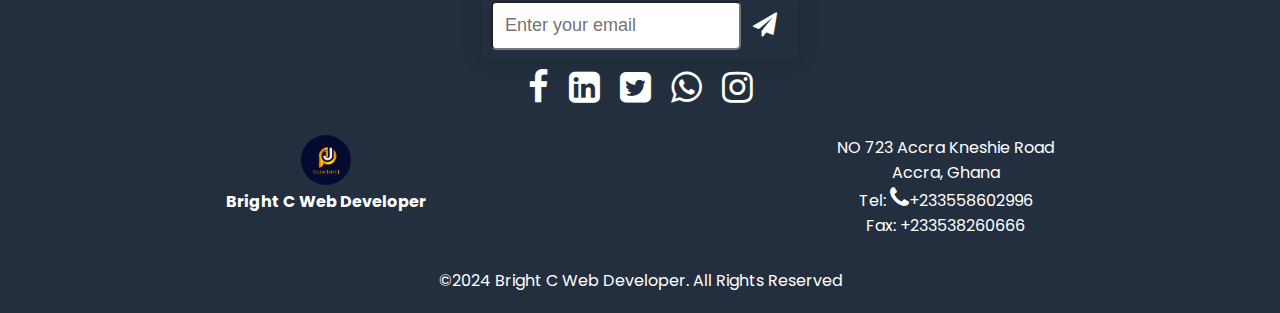
==== commit f8510a5e: "update" ====
--- a/index.html
+++ b/index.html
@@ -149,7 +149,7 @@
 
     <section class="bannar_section">
         <!-- <div class="bannar_container" style="background-image: url('images/pjb1.jpeg');"> -->
-            <div class="bannar_container" >
+            <div class="bannar_container" style="background-image: url('images/pjb4.jpg');">
 <!-- category -->
 <ul class="category_sidebar category_sidebar_settings">
     <li><a href="all_category.html">All</a></li>
--- a/css/slider.css
+++ b/css/slider.css
@@ -6,7 +6,7 @@
 }
 .bannar_container{
     position: relative;
-    height: 300px;
+    height: 200px;
     background-position: center;
     background-repeat: no-repeat;
     background-size: cover;
@@ -23,7 +23,7 @@
     background-color: var(--primary-color);
     width: max-content;
     padding: 10px 20px;
-    height: 400px;
+    height: 200px;
     width: 250px;
     overflow: scroll;
     overflow-x: hidden;
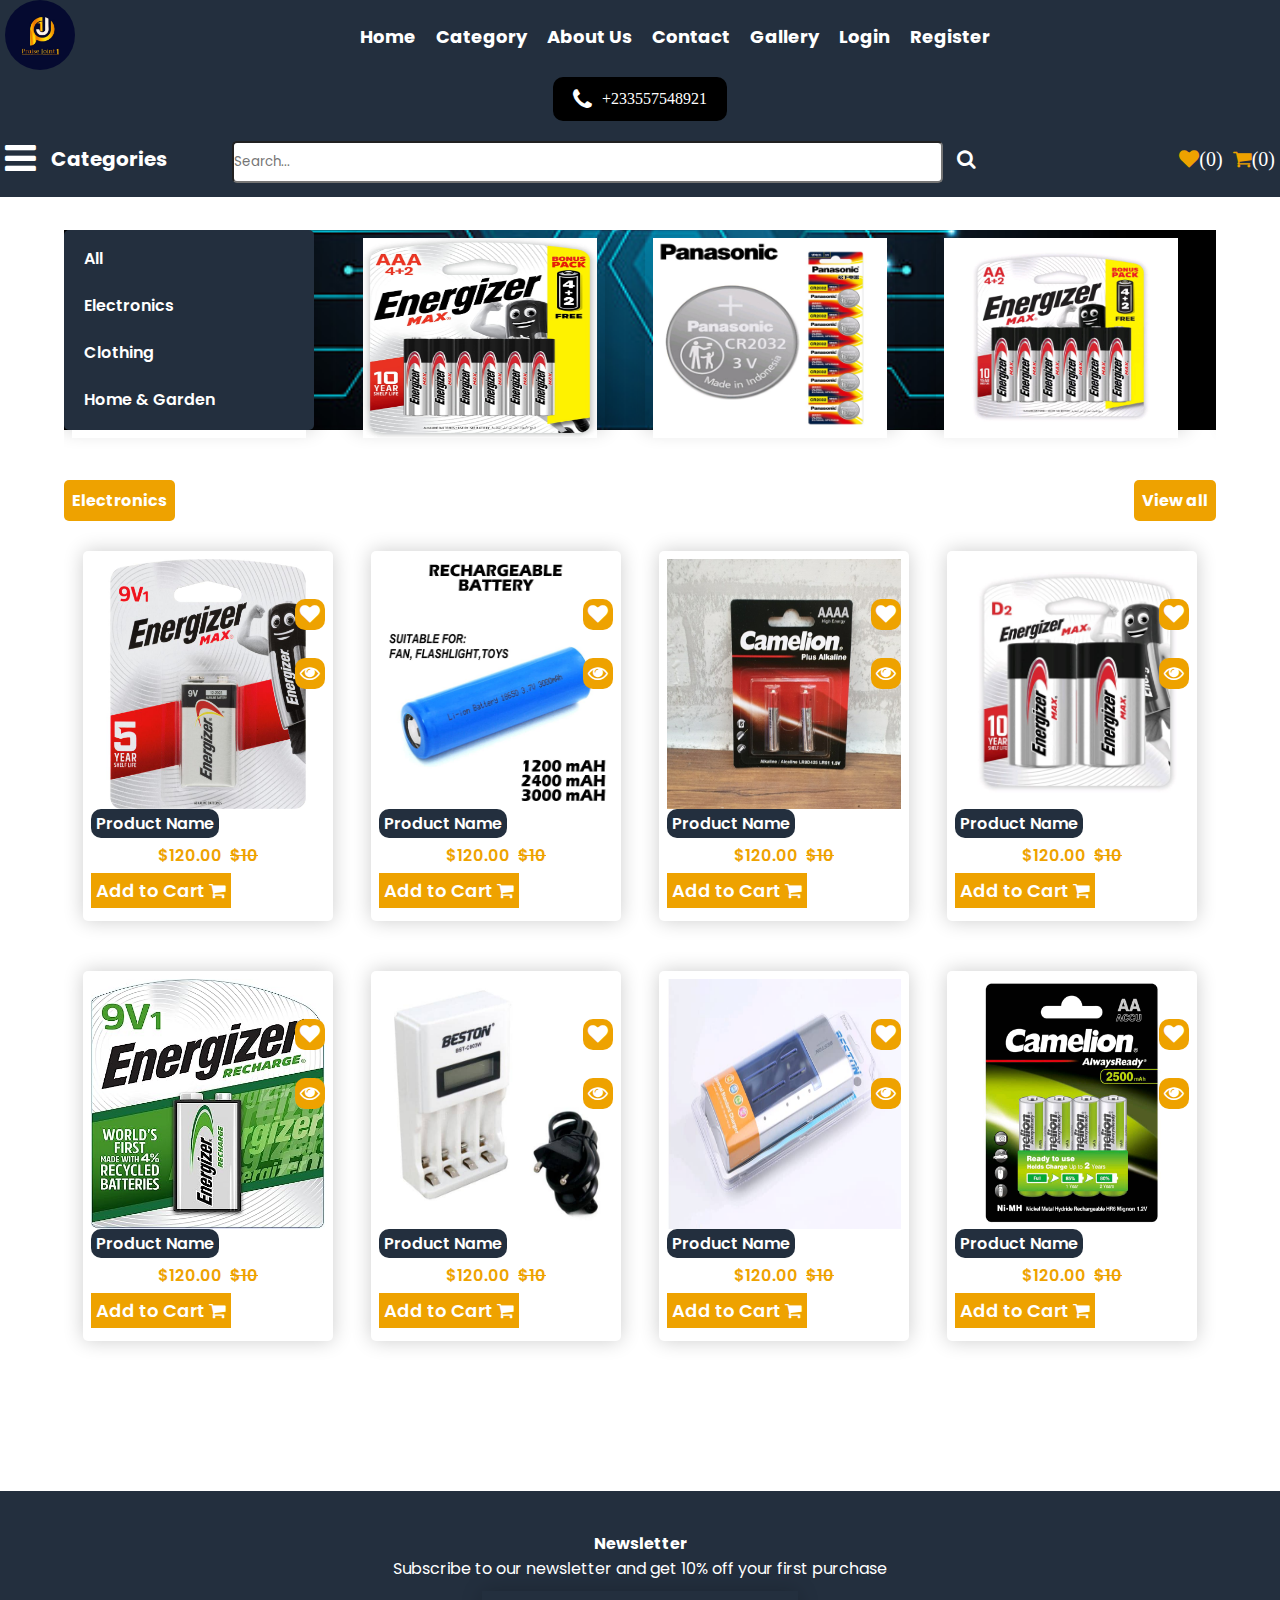
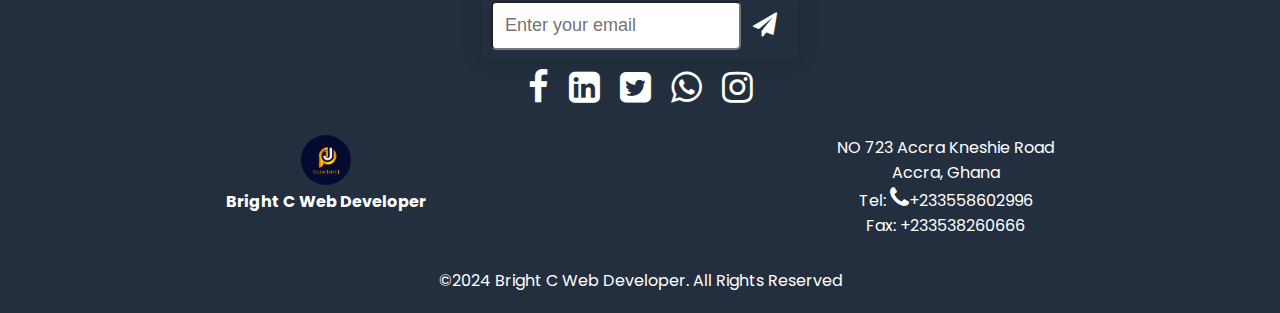
==== commit f512f763: "bg image" ====
--- a/index.html
+++ b/index.html
@@ -81,7 +81,7 @@
                         <div class="cart_drop_content">
                             <div class="drop_cart_items">
                                 <div class="cart_image">
-                                    <img src="images/a1.png" alt=""/>
+                                    <img src="images/2.jpeg" alt=""/>
                                 </div>
                                 <div class="cart_drop_info">
                                     <h1>Productname</h1>
@@ -102,7 +102,7 @@
                             </div>
                             <div class="drop_cart_items">
                                 <div class="cart_image">
-                                    <img src="images/a1.png" alt=""/>
+                                    <img src="images/1.jpeg" alt=""/>
                                 </div>
                                 <div class="cart_drop_info">
                                     <h1>Productname</h1>
@@ -149,7 +149,7 @@
 
     <section class="bannar_section">
         <!-- <div class="bannar_container" style="background-image: url('images/pjb1.jpeg');"> -->
-            <div class="bannar_container" style="background-image: url('images/pjb4.jpg');">
+            <div class="bannar_container" style="background-image: url('images/pjb5.jpeg');">
 <!-- category -->
 <ul class="category_sidebar category_sidebar_settings">
     <li><a href="all_category.html">All</a></li>
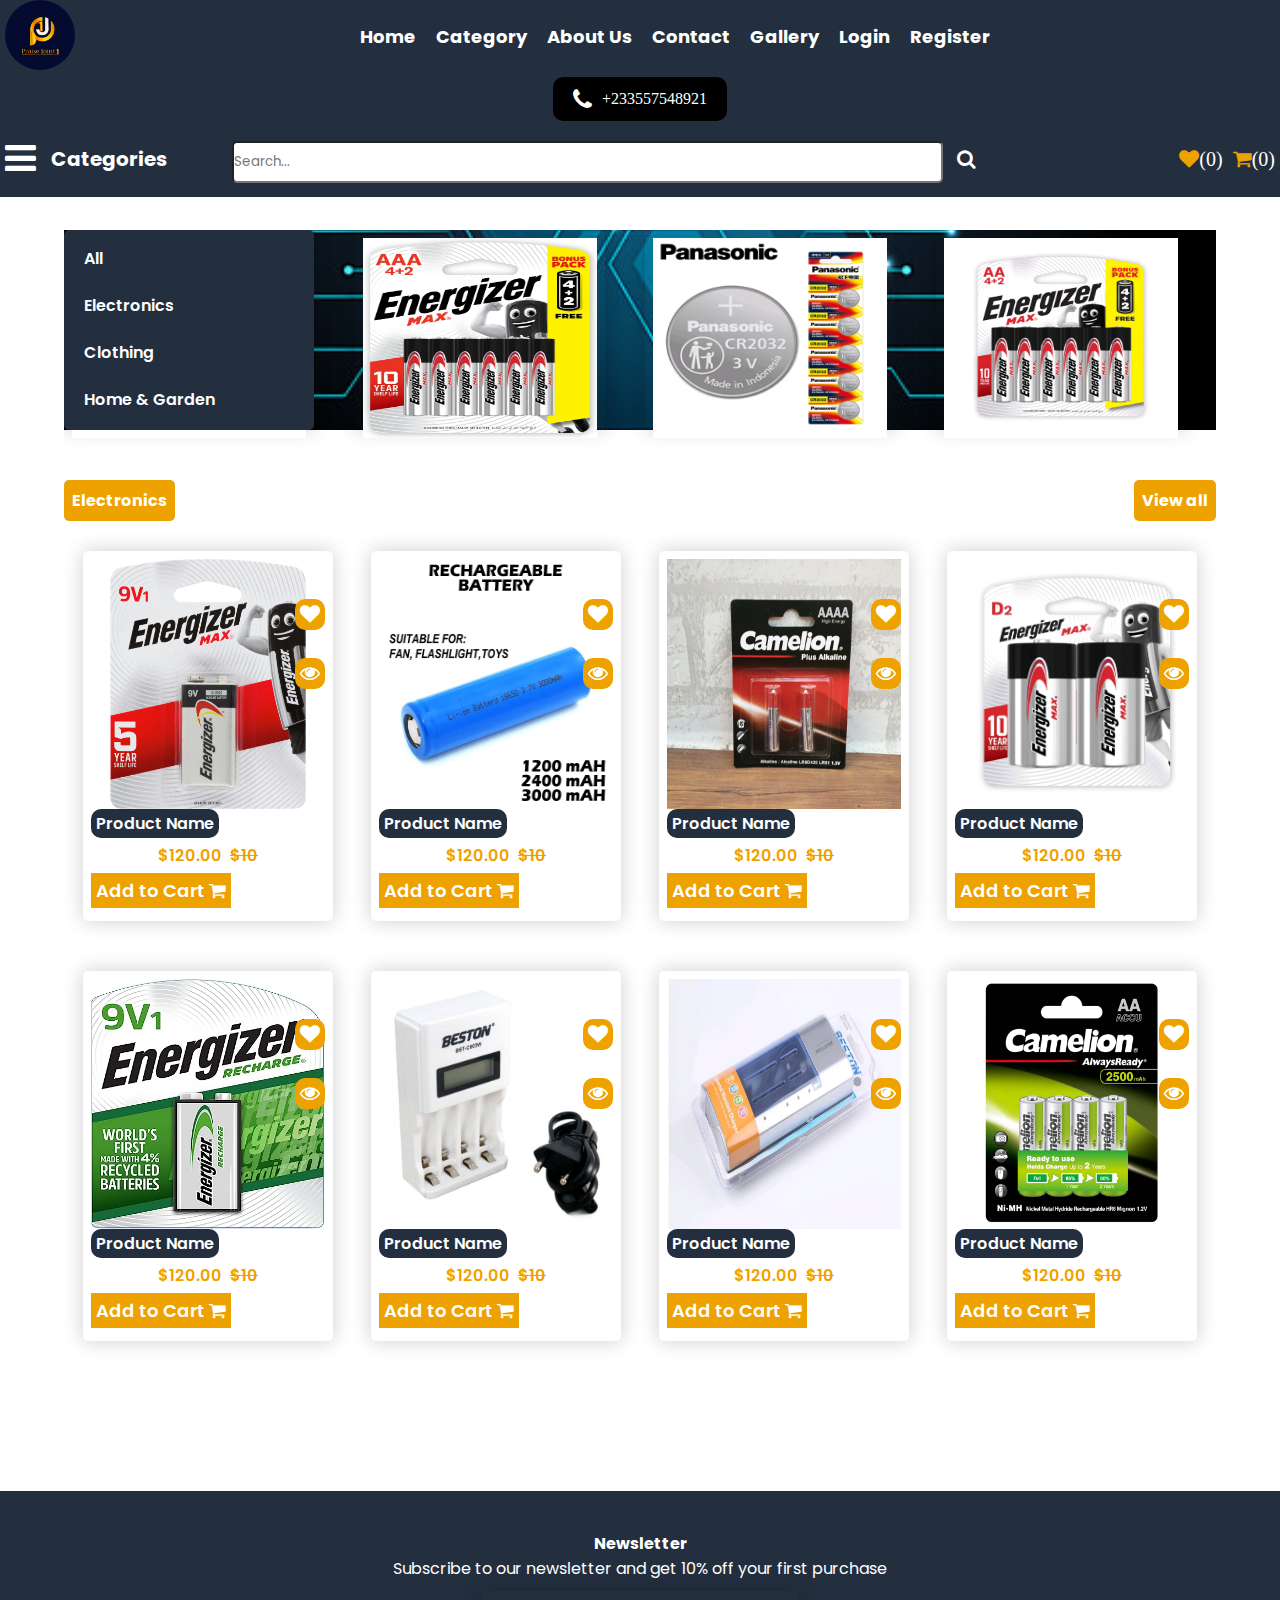
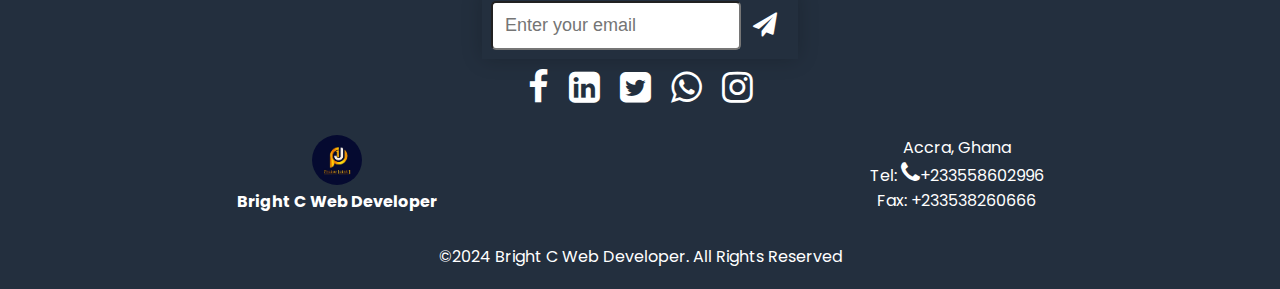
==== commit 922aacb2: "footer update" ====
--- a/index.html
+++ b/index.html
@@ -500,8 +500,7 @@
                 
                 <div class="contact_footer">
                     <div class="pox_address">
-                        <p>NO 723 Accra Kneshie Road</p>
-                        <p>Accra, Ghana</p>
+                      <p>Accra, Ghana</p>
                         <p>Tel: <i class="fa fa-phone" style="font-size:24px"></i>+233558602996</p>
                         <p>Fax: +233538260666</p>
         
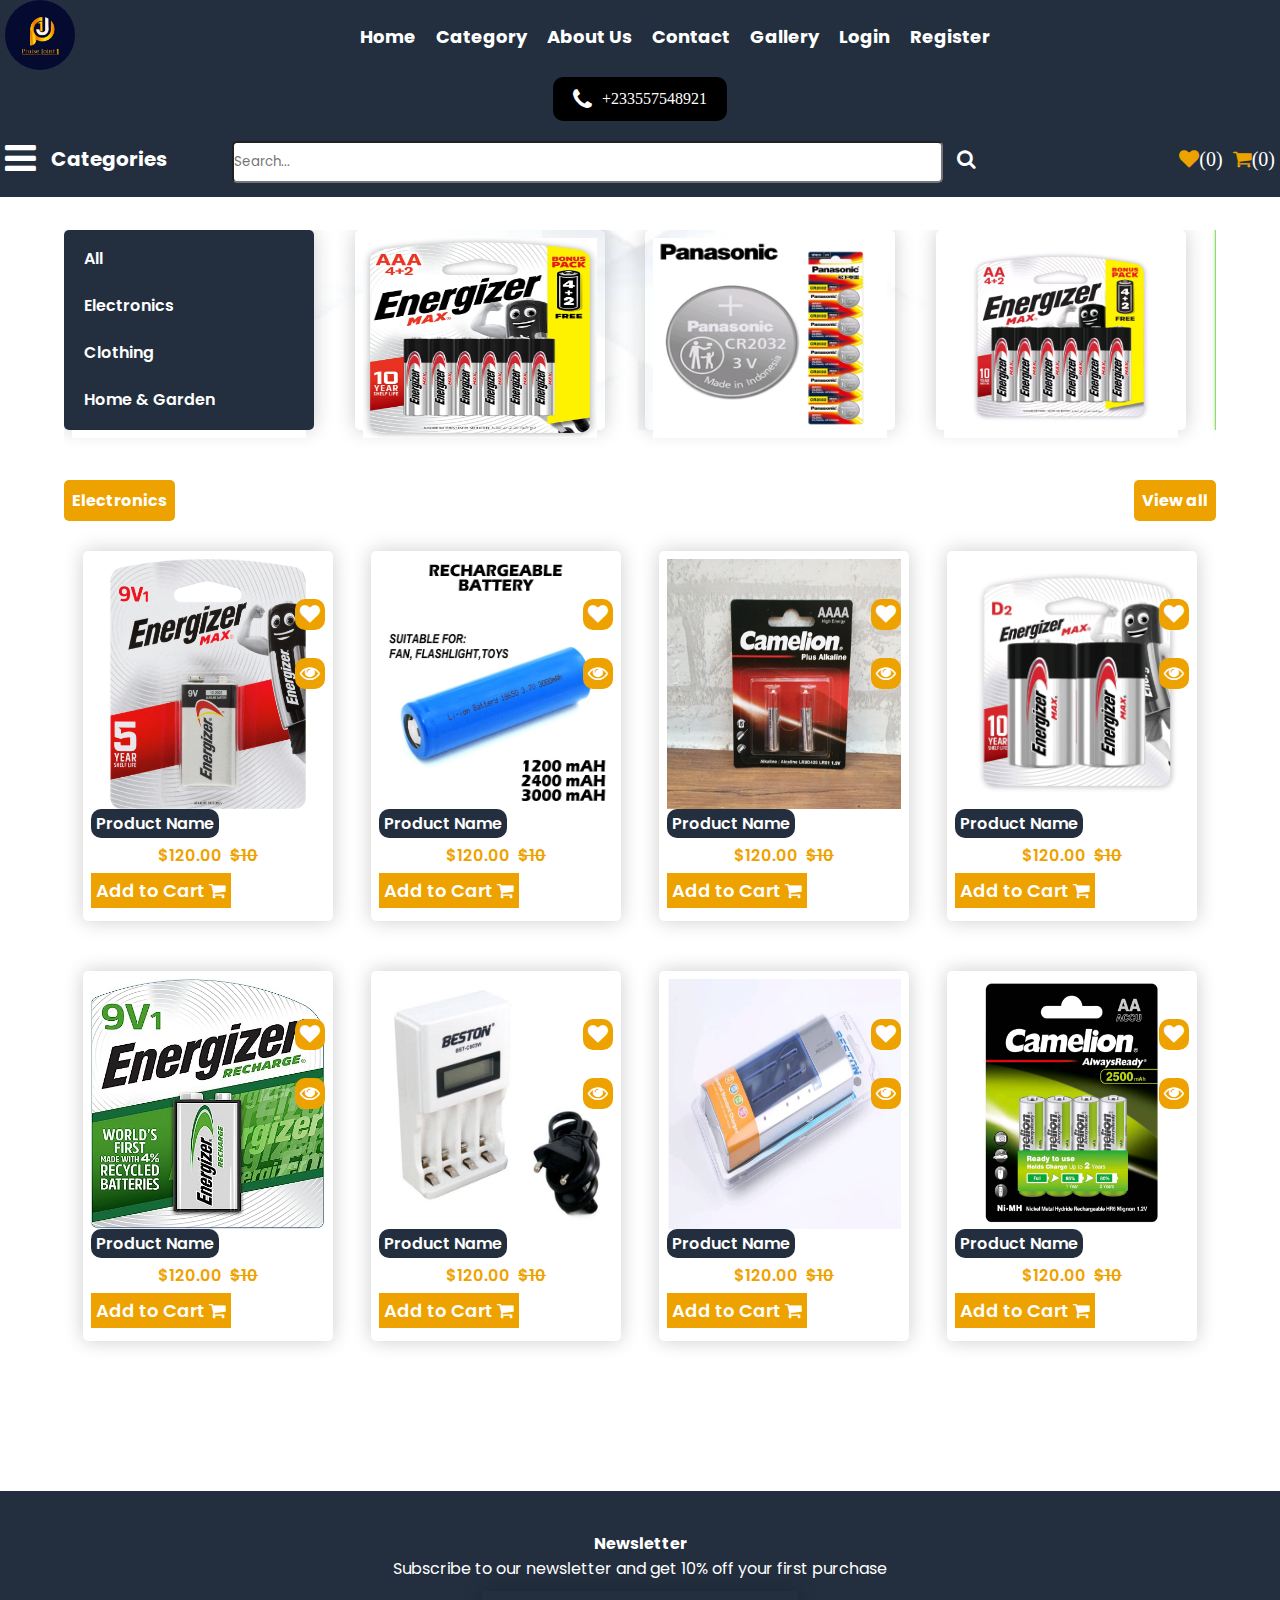
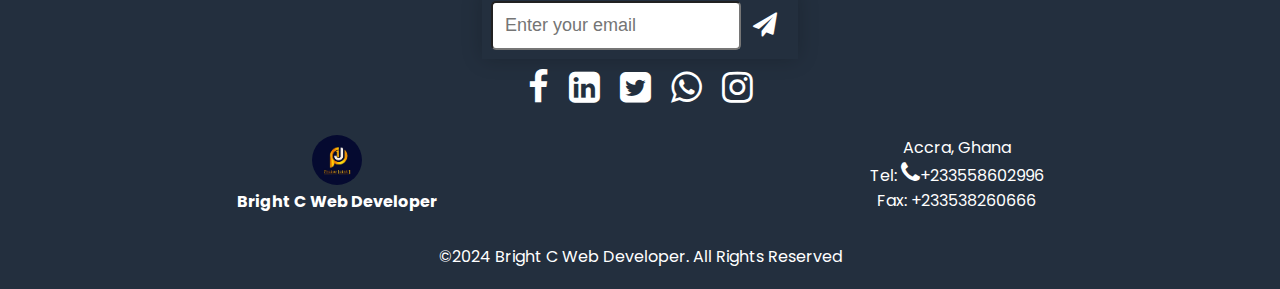
==== commit 5d32cf01: "update" ====
--- a/index.html
+++ b/index.html
@@ -149,7 +149,7 @@
 
     <section class="bannar_section">
         <!-- <div class="bannar_container" style="background-image: url('images/pjb1.jpeg');"> -->
-            <div class="bannar_container" style="background-image: url('images/pjb5.jpeg');">
+            <div class="bannar_container" style="background-image: url('images/pjb6.jpeg');">
 <!-- category -->
 <ul class="category_sidebar category_sidebar_settings">
     <li><a href="all_category.html">All</a></li>
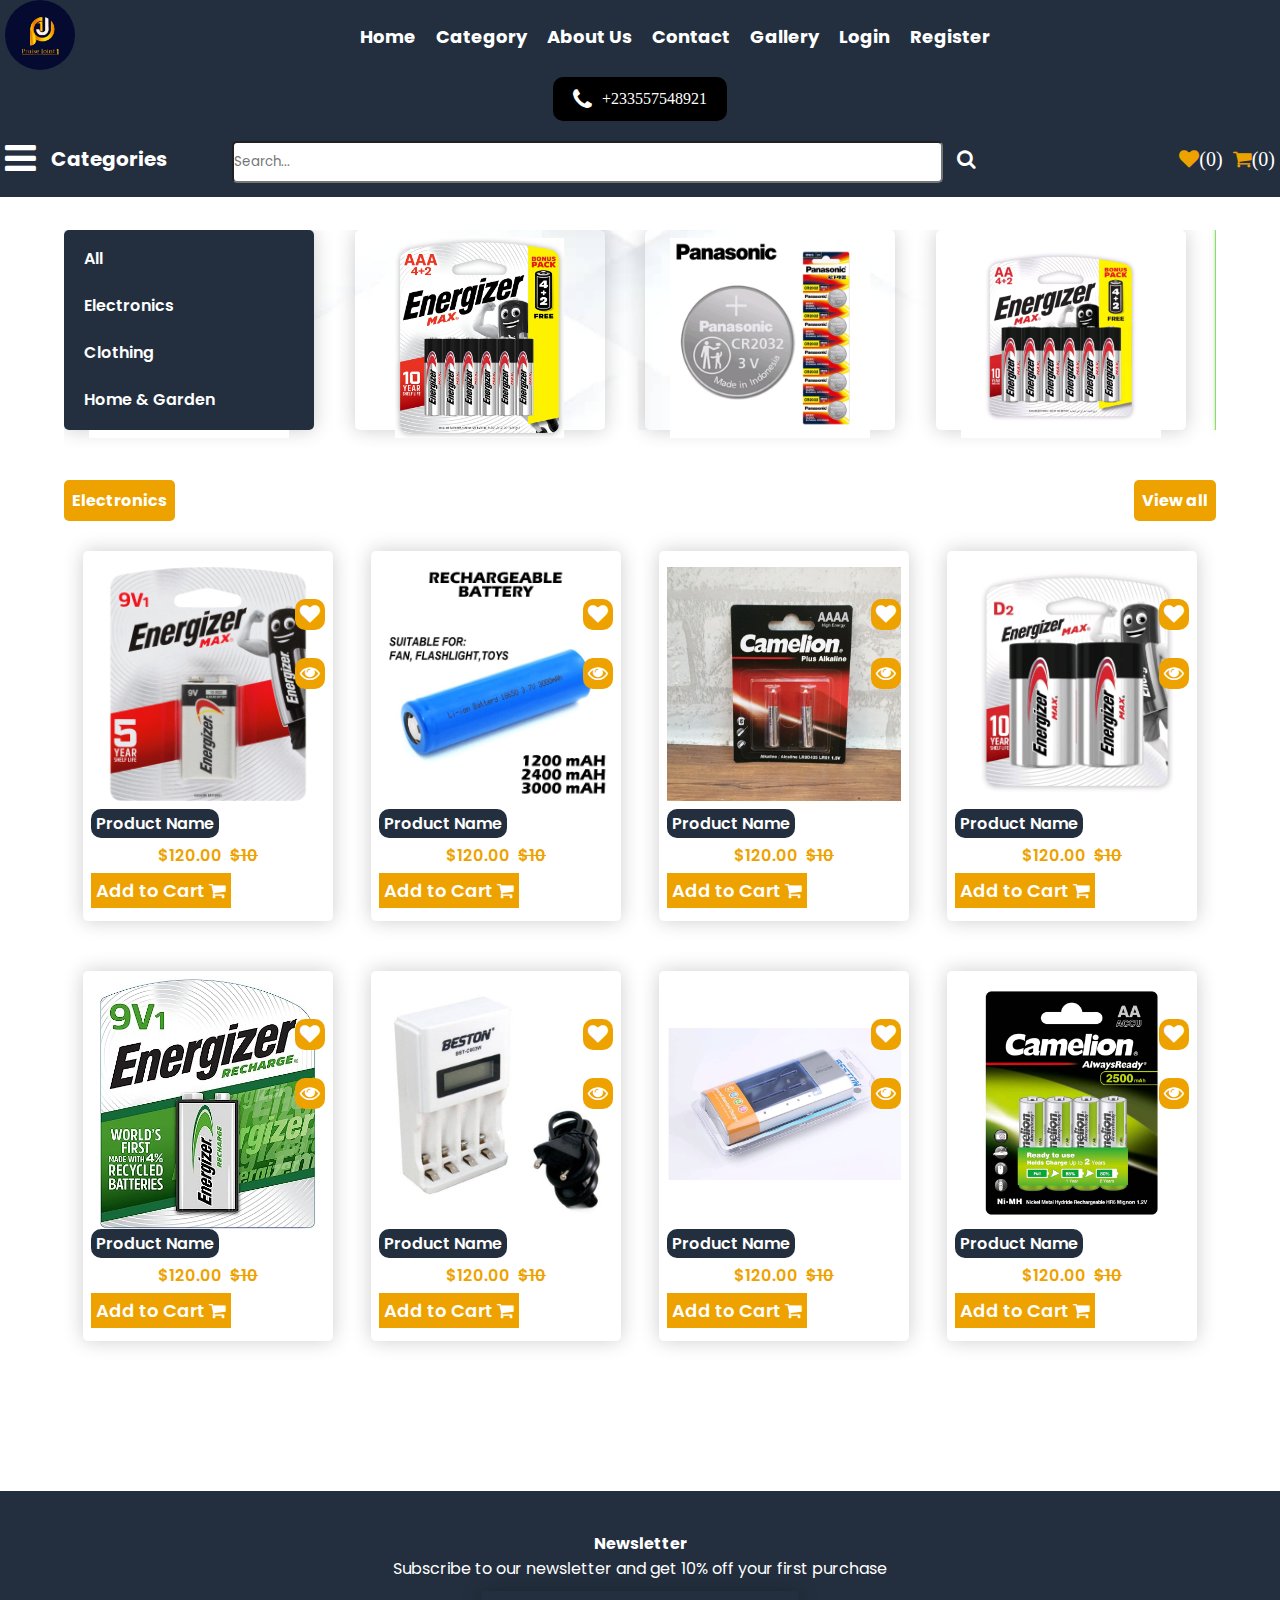
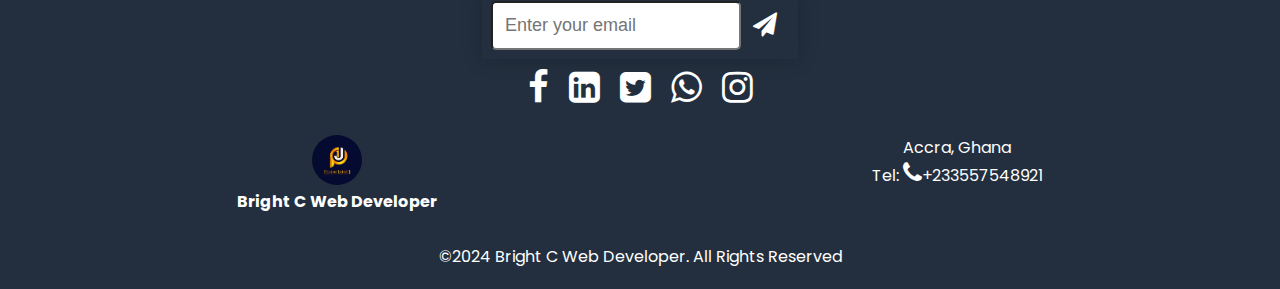
==== commit a1dfead2: "update" ====
--- a/index.html
+++ b/index.html
@@ -501,8 +501,8 @@
                 <div class="contact_footer">
                     <div class="pox_address">
                       <p>Accra, Ghana</p>
-                        <p>Tel: <i class="fa fa-phone" style="font-size:24px"></i>+233558602996</p>
-                        <p>Fax: +233538260666</p>
+                        <p>Tel: <i class="fa fa-phone" style="font-size:24px"></i>+233557548921</p>
+                      
         
                     </div>
         
--- a/css/homepagestyle.css
+++ b/css/homepagestyle.css
@@ -57,6 +57,7 @@
 .product_item_holder .proimage img{
     width: 100%;
     height: 100%;
+    object-fit: contain;
 }
 
 .product_name_div h1{
@@ -175,7 +176,7 @@
     .product_item_holder .proimage img{
         width: 100%;
         height: 100%;
-        object-fit: cover;
+        object-fit: contain;
     }
     .product_name_div h1{
         margin: 0px;
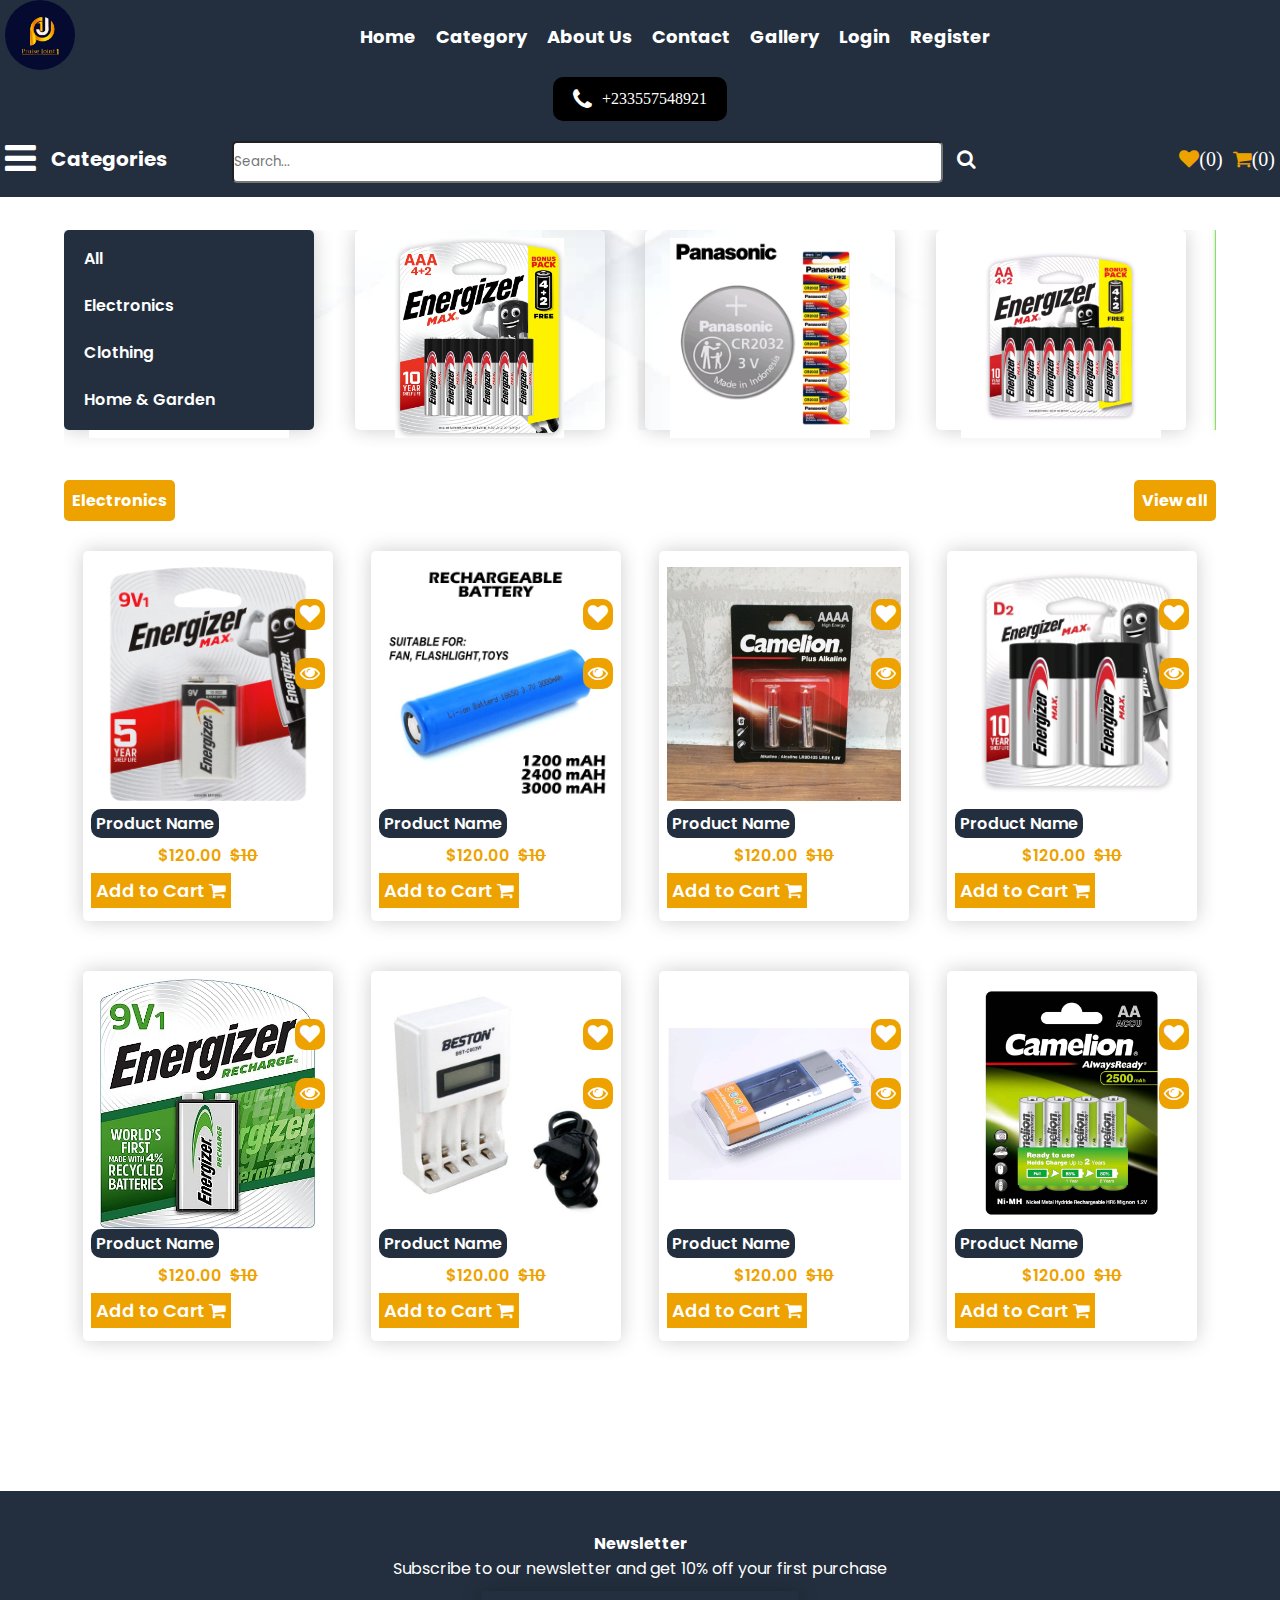
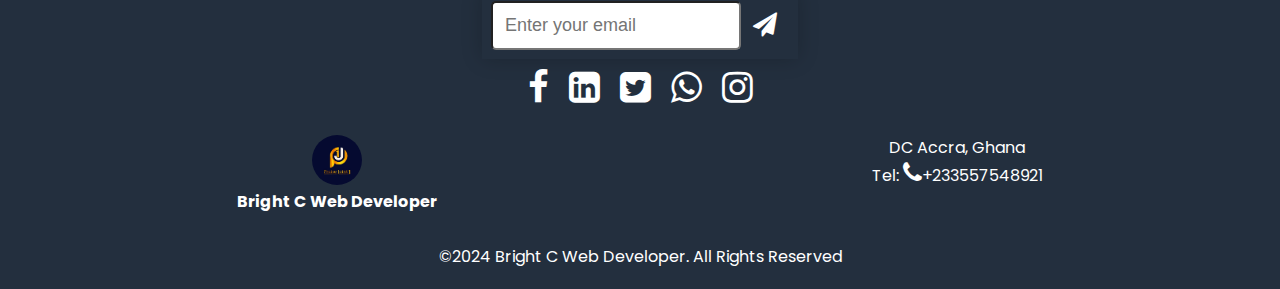
==== commit 91461552: "Update index.html" ====
--- a/index.html
+++ b/index.html
@@ -500,7 +500,7 @@
                 
                 <div class="contact_footer">
                     <div class="pox_address">
-                      <p>Accra, Ghana</p>
+                      <p>DC Accra, Ghana</p>
                         <p>Tel: <i class="fa fa-phone" style="font-size:24px"></i>+233557548921</p>
                       
         
@@ -524,4 +524,4 @@
 
     <script src="js/owlslider.js"></script>
 </body>
-</html>+</html>
